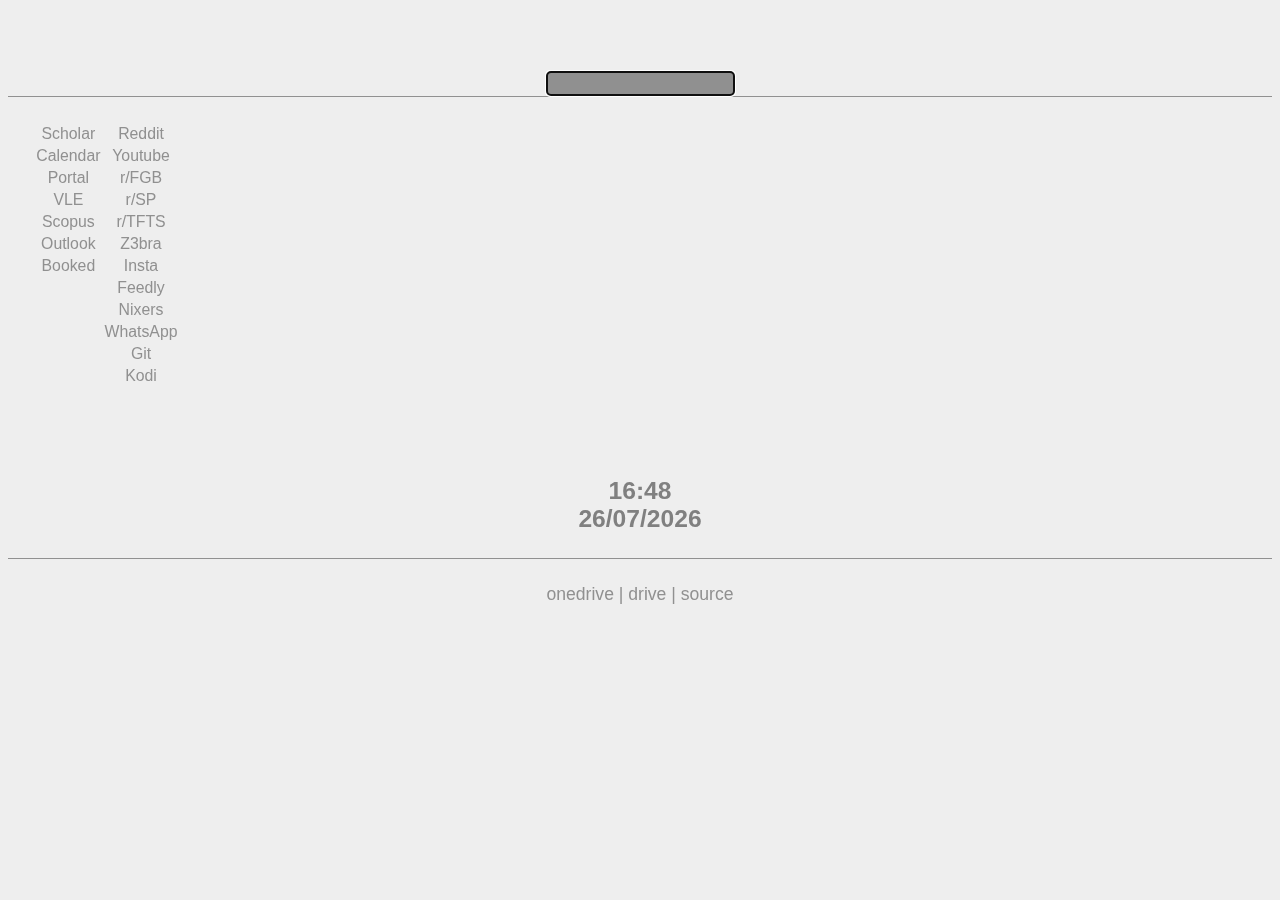
==== index.html @ 9c6651c5 "added link to kodi 2" ====
<!DOCTYPE HTML>
<html>

<head>
	<meta name="theme-color" content="#909090">
	<meta charset='utf-8'/>
	<meta name="viewport" content="width=device-width, initial-scale=1, height=device-height">
	<link rel='stylesheet' type='text/css' href='css/hompage.css'/>
	<link rel='icon' type='image/png' href='favicon.ico'/>
	<title> search </title>
</head>
<!-- -->
<body style="background-image:url(w3s.png)" onload="document.body.style.opacity='1'">
	<div class="search">

		<form method="get" action="http://www.google.com/search">
			<input class='search' name='q' type='text' placeholder=' ' autofocus/>
		</form>

	</div>



	<div class="links">
		<table >
			<tr>
				<td><a href="http://www.google.com/scholar"accesskey="1">Scholar</a><br></td>
				<td><a href="http://reddit.com/"accesskey="`">Reddit</a><br></td>
			</tr>
			<tr>
				<td><a href="http://calendar.google.com"accesskey="2">Calendar</a><br></td>
				<td><a href="http://youtube.com"accesskey="y">Youtube</a><br></td>

			</tr>
			<tr>
				<td><a href="http://portal.leeds.ac.uk"accesskey="3">Portal</a><br></td>
				<td><a href="http://reddit.com/r/FixedGearBicycle" >r/FGB</a><br></td>

			</tr>
			<tr>
				<td><a href="http://vlebb.leeds.ac.uk"accesskey="4">VLE</a><br></td>
				<td><a href="http://reddit.com/r/startpages" >r/SP</a><br></td>

			</tr>
			<tr>
				<td> <a href="http://www.scopus.com"accesskey="4">Scopus</a><br></td>
				<td><a href="http://reddit.com/r/talesfromtechsupport" >r/TFTS</a><br></td>

			</tr>
			<tr>
				<td><a href="https://outlook.office.com/owa/"accesskey="s">Outlook</a><br></td>
				<td><a href="http://blog.z3bra.org/" >Z3bra</a><br></td>

			</tr>
			<tr>
				<td><a href="https://apps.engineering.leeds.ac.uk/booked/engineering/Web/schedule.php?sid=15" >Booked</a><br></td>
				<td><a href="http://www.instagram.com/" >Insta</a><br></td>

			</tr>
			<tr>
				<td></td>
				<td><a href="http://www.feedly.com/" >Feedly</a><br></td>

			</tr>
			<tr>
				<td></td>
				<td><a href="http://www.nixers.net">Nixers</a><br></td>

			</tr>
			<tr>
				<td></td>
				<td><a href="https://web.whatsapp.com/">WhatsApp</a><br></td>

			</tr>
			<tr>
				<td></td>
				<td>	<a href="https://github.com/fraun">Git</a><br></td>

			</tr>
			<tr>
				<td></td>
				<td>	<a href="http://192.168.0.15:89">Kodi</a><br></td>

			</tr>
		</table>

	</div>

	<div id="time">


		<script type="text/javascript">

			var currentTime = new Date()
			var hours = currentTime.getHours()
			var minutes = currentTime.getMinutes()
			if (minutes < 10)
			minutes = '0' + minutes

			document.write("<b>" + hours + ":" + minutes + "</b>")
			</script>
			<br>
			<script type="text/javascript">
			var currentDate = new Date()
			var day = currentDate.getDate()
			var month = currentDate.getMonth() + 1
			var year = currentDate.getFullYear()
			if (month < 10)
			month = '0' + month
			if (day < 10)
			day = '0' + day

			document.write("<b>" + day + "/" + month + "/" + year + "</b>")

		</script>
	</div>

	<footer>
		<a href="https://leeds365-my.sharepoint.com/" >onedrive | </a>
		<a href="https://drive.google.com" >drive | </a>
		<a href="https://github.com/fraun/fraun.github.io" >source</a>
	</footer>
</body>

</html>
---- css/hompage.css ----
body {
    background-color: #eeeeee;
    text-align: center;
    font-family: "Roboto", sans-serif, Helvetica, Calibri;
    font-size: 110%;
    opacity:0;
    transition: opacity 0.5s;
    -webkit-transition: opacity 0.5s;
}
#time {
    
	
	text-align: center;
	margin-top: 5%;
	color: #808080;
	font-size: 140%;
    padding-bottom: 2%;	
}
input[type=text] {
    
	text-align: center;
    margin-top: 5%;
    background-color: #909090;
    color: white;
    border: 4px solid #909099;
    border-radius: 4px;
    -webkit-transition: width 0.4s ease-in-out;
    transition: width 0.4s ease-in-out;
}
input[type=text]:focus {
    border: 4px solid #909090;

	text-align: center;
}
table, td, th {
   
    text-align: center;
    border: 0px solid black;
}
h1 {
    /*color: #3CBC9D;*/
    /*text-align: center;*/
}


div.links {
	margin: auto;
	border-top:1px solid #909090;
	font-size: 90%;
	text-align: center;
	padding:2%;
	
}

footer {
    text-size: 50%;
    padding: 2%;
    border-top:1px solid #909090;
}
a:link {
	text-decoration: none;
	color: #909090;
}

a:hover {
	text-decoration: none;
	color: #909090;
   
}
a:visited {
    color: #909090;
}
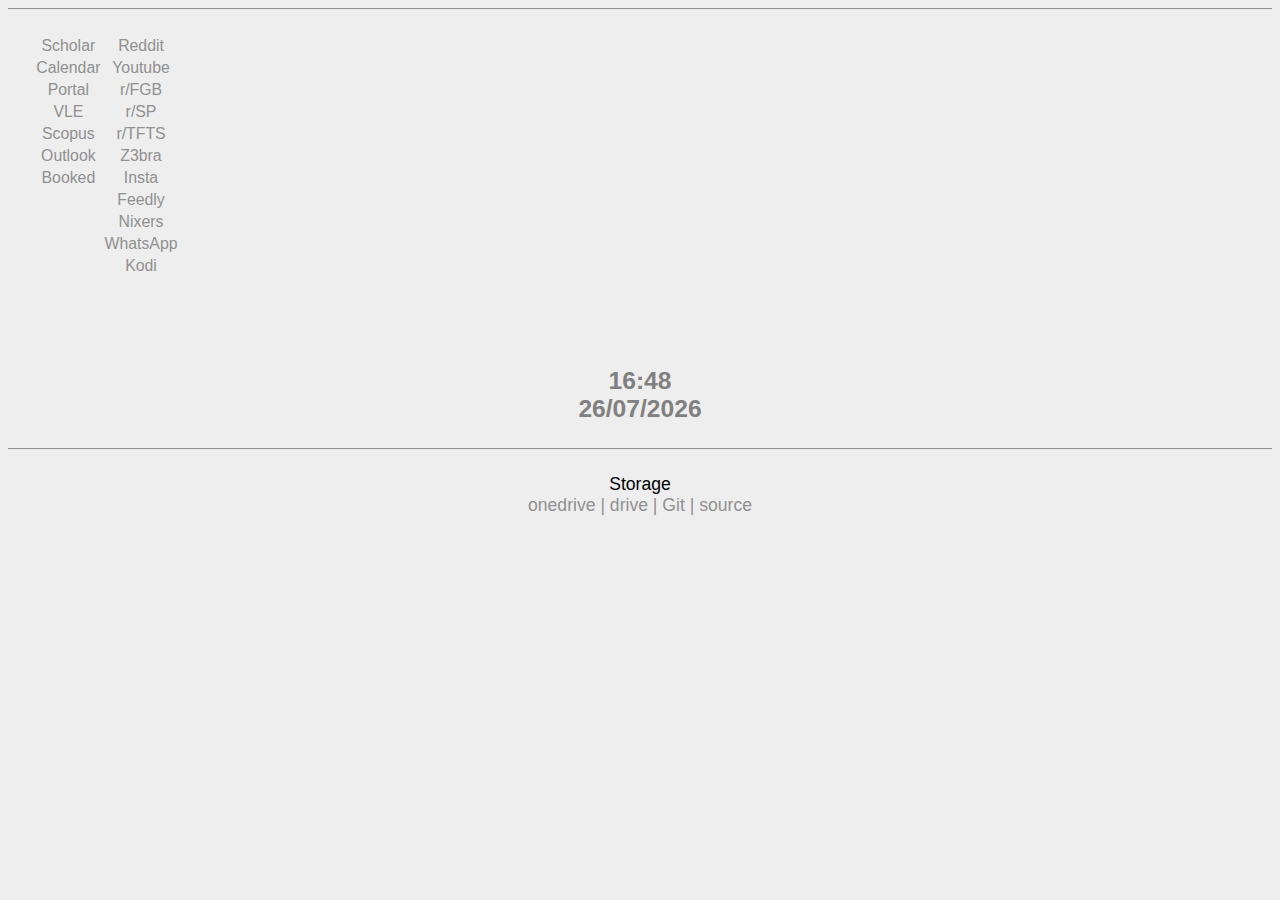
==== commit 2f3ebbc9: "removed search box" ====
--- a/index.html
+++ b/index.html
@@ -11,15 +11,6 @@
 </head>
 <!-- -->
 <body style="background-image:url(w3s.png)" onload="document.body.style.opacity='1'">
-	<div class="search">
-
-		<form method="get" action="http://www.google.com/search">
-			<input class='search' name='q' type='text' placeholder=' ' autofocus/>
-		</form>
-
-	</div>
-
-
 
 	<div class="links">
 		<table >
@@ -74,12 +65,7 @@
 			</tr>
 			<tr>
 				<td></td>
-				<td>	<a href="https://github.com/fraun">Git</a><br></td>
-
-			</tr>
-			<tr>
-				<td></td>
-				<td>	<a href="http://192.168.0.15:89">Kodi</a><br></td>
+				<td>	<a href="http://fraun.ddns.net:89">Kodi</a><br></td>
 
 			</tr>
 		</table>
@@ -116,8 +102,10 @@
 	</div>
 
 	<footer>
+		Storage <br>
 		<a href="https://leeds365-my.sharepoint.com/" >onedrive | </a>
 		<a href="https://drive.google.com" >drive | </a>
+		<a href="https://github.com/fraun">Git | </a>
 		<a href="https://github.com/fraun/fraun.github.io" >source</a>
 	</footer>
 </body>
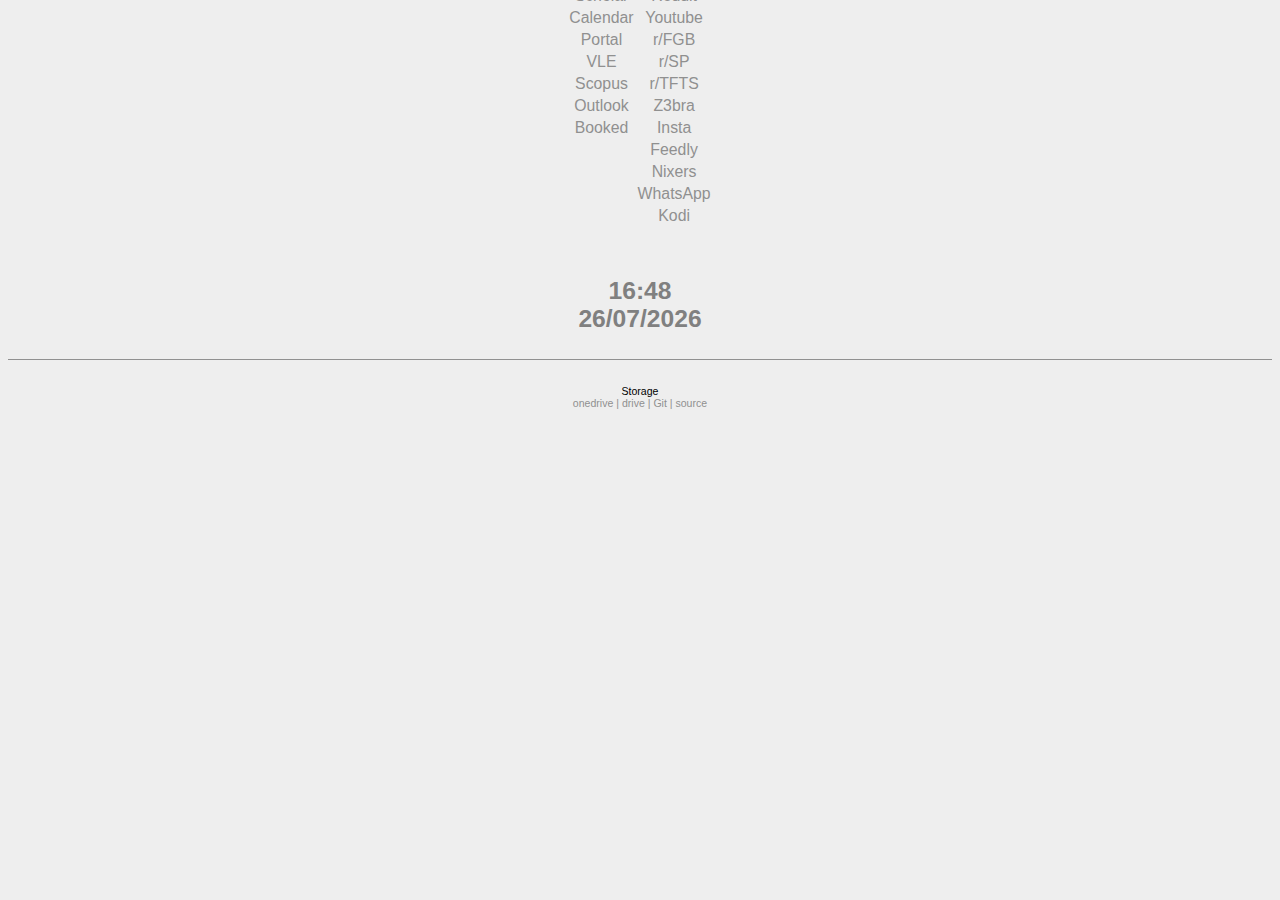
==== commit 75379b11: "Update index.html" ====
--- a/index.html
+++ b/index.html
@@ -11,7 +11,7 @@
 </head>
 <!-- -->
 <body style="background-image:url(w3s.png)" onload="document.body.style.opacity='1'">
-
+<div class="outer">
 	<div class="links">
 		<table >
 			<tr>
@@ -100,7 +100,7 @@
 
 		</script>
 	</div>
-
+</div>
 	<footer>
 		Storage <br>
 		<a href="https://leeds365-my.sharepoint.com/" >onedrive | </a>
--- a/css/hompage.css
+++ b/css/hompage.css
@@ -9,52 +9,32 @@
     -webkit-transition: opacity 0.5s;
 }
 #time {
-    
-	
-	text-align: center;
-	margin-top: 5%;
-	color: #808080;
-	font-size: 140%;
+    text-align: center;
+    margin-top: 2%;
+    color: #808080;
+    font-size: 140%;
     padding-bottom: 2%;	
 }
-input[type=text] {
-    
-	text-align: center;
-    margin-top: 5%;
-    background-color: #909090;
-    color: white;
-    border: 4px solid #909099;
-    border-radius: 4px;
-    -webkit-transition: width 0.4s ease-in-out;
-    transition: width 0.4s ease-in-out;
-}
+
 input[type=text]:focus {
     border: 4px solid #909090;
-
-	text-align: center;
 }
 table, td, th {
-   
-    text-align: center;
+    margin: auto;
+    width: 10%;
     border: 0px solid black;
 }
-h1 {
-    /*color: #3CBC9D;*/
-    /*text-align: center;*/
-}
-
 
 div.links {
-	margin: auto;
-	border-top:1px solid #909090;
+	position: relative;
+  	top: 10%;
+  	transform: translateY(-10%);
+
 	font-size: 90%;
-	text-align: center;
-	padding:2%;
-	
 }
 
 footer {
-    text-size: 50%;
+    font-size: 60%;
     padding: 2%;
     border-top:1px solid #909090;
 }
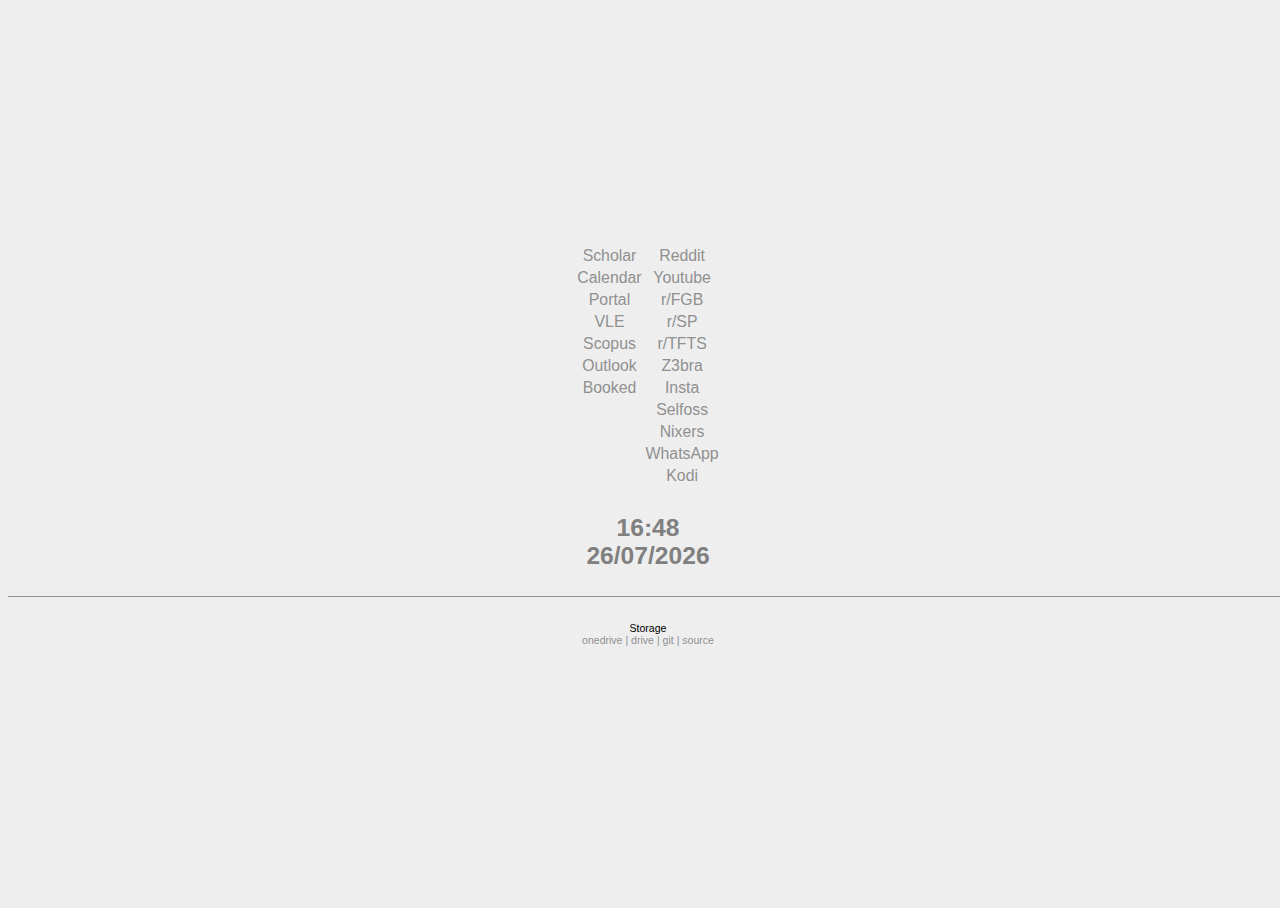
==== commit eb546e4b: "added selfoss" ====
--- a/index.html
+++ b/index.html
@@ -12,6 +12,7 @@
 <!-- -->
 <body style="background-image:url(w3s.png)" onload="document.body.style.opacity='1'">
 <div class="outer">
+	<div class="middle">
 	<div class="links">
 		<table >
 			<tr>
@@ -50,7 +51,7 @@
 			</tr>
 			<tr>
 				<td></td>
-				<td><a href="http://www.feedly.com/" >Feedly</a><br></td>
+				<td><a href="http://fraun.ddns.net/selfoss" >Selfoss</a><br></td>
 
 			</tr>
 			<tr>
@@ -100,14 +101,16 @@
 
 		</script>
 	</div>
-</div>
+
 	<footer>
 		Storage <br>
 		<a href="https://leeds365-my.sharepoint.com/" >onedrive | </a>
 		<a href="https://drive.google.com" >drive | </a>
-		<a href="https://github.com/fraun">Git | </a>
+		<a href="https://github.com/fraun">git | </a>
 		<a href="https://github.com/fraun/fraun.github.io" >source</a>
 	</footer>
+	</div>
+</div>
 </body>
 
 </html>
--- a/css/hompage.css
+++ b/css/hompage.css
@@ -24,12 +24,20 @@
     width: 10%;
     border: 0px solid black;
 }
-
+div.outer {
+	display: table;
+    position: absolute;
+    height: 100%;
+    width: 100%;
+}
+div.middle {
+    display: table-cell;
+    vertical-align: middle;
+}
 div.links {
-	position: relative;
-  	top: 10%;
-  	transform: translateY(-10%);
-
+	margin-left: auto;
+    	margin-right: auto; 
+    	width: 100%;
 	font-size: 90%;
 }
 
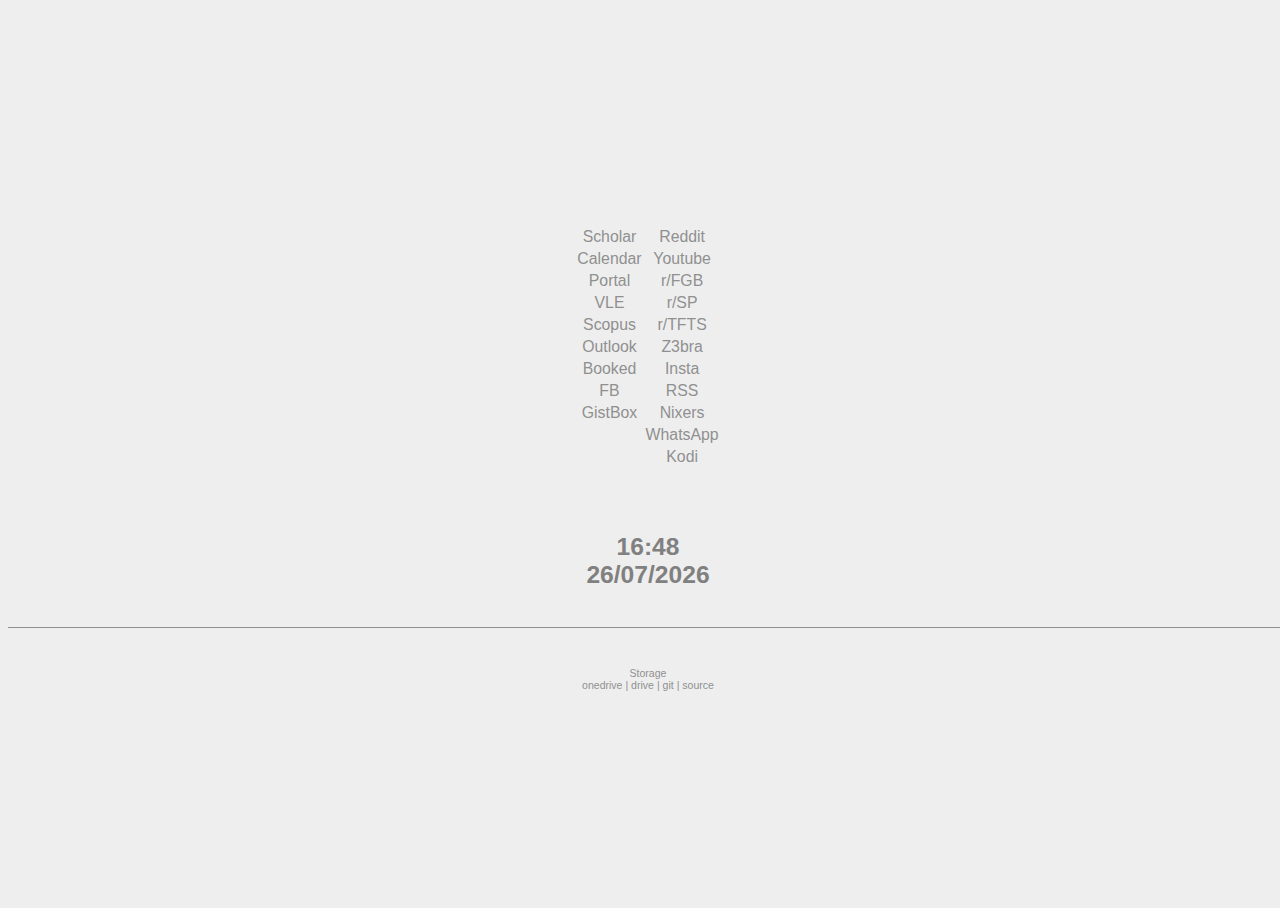
==== commit 5ca41abc: "added gistbox" ====
--- a/index.html
+++ b/index.html
@@ -50,12 +50,12 @@
 
 			</tr>
 			<tr>
-				<td></td>
-				<td><a href="http://fraun.ddns.net/selfoss" >Selfoss</a><br></td>
+				<td><a href="https://www.facebook.com">FB</a></td>
+				<td><a href="http://fraun.ddns.net/rss" >RSS</a><br></td>
 
 			</tr>
 			<tr>
-				<td></td>
+				<td><a href="https://app.gistboxapp.com/library/my-gists">GistBox</a><br></td>
 				<td><a href="http://www.nixers.net">Nixers</a><br></td>
 
 			</tr>
--- a/css/hompage.css
+++ b/css/hompage.css
@@ -7,13 +7,14 @@
     opacity:0;
     transition: opacity 0.5s;
     -webkit-transition: opacity 0.5s;
+    color: #909090;
 }
 #time {
     text-align: center;
     margin-top: 2%;
     color: #808080;
     font-size: 140%;
-    padding-bottom: 2%;	
+    padding-bottom: 3%;
 }
 
 input[type=text]:focus {
@@ -36,14 +37,16 @@
 }
 div.links {
 	margin-left: auto;
-    	margin-right: auto; 
+    	margin-right: auto;
     	width: 100%;
 	font-size: 90%;
+  padding-bottom: 3%;
 }
 
 footer {
     font-size: 60%;
-    padding: 2%;
+    padding-top: 3%;
+    color: #909090;
     border-top:1px solid #909090;
 }
 a:link {
@@ -54,7 +57,7 @@
 a:hover {
 	text-decoration: none;
 	color: #909090;
-   
+
 }
 a:visited {
     color: #909090;
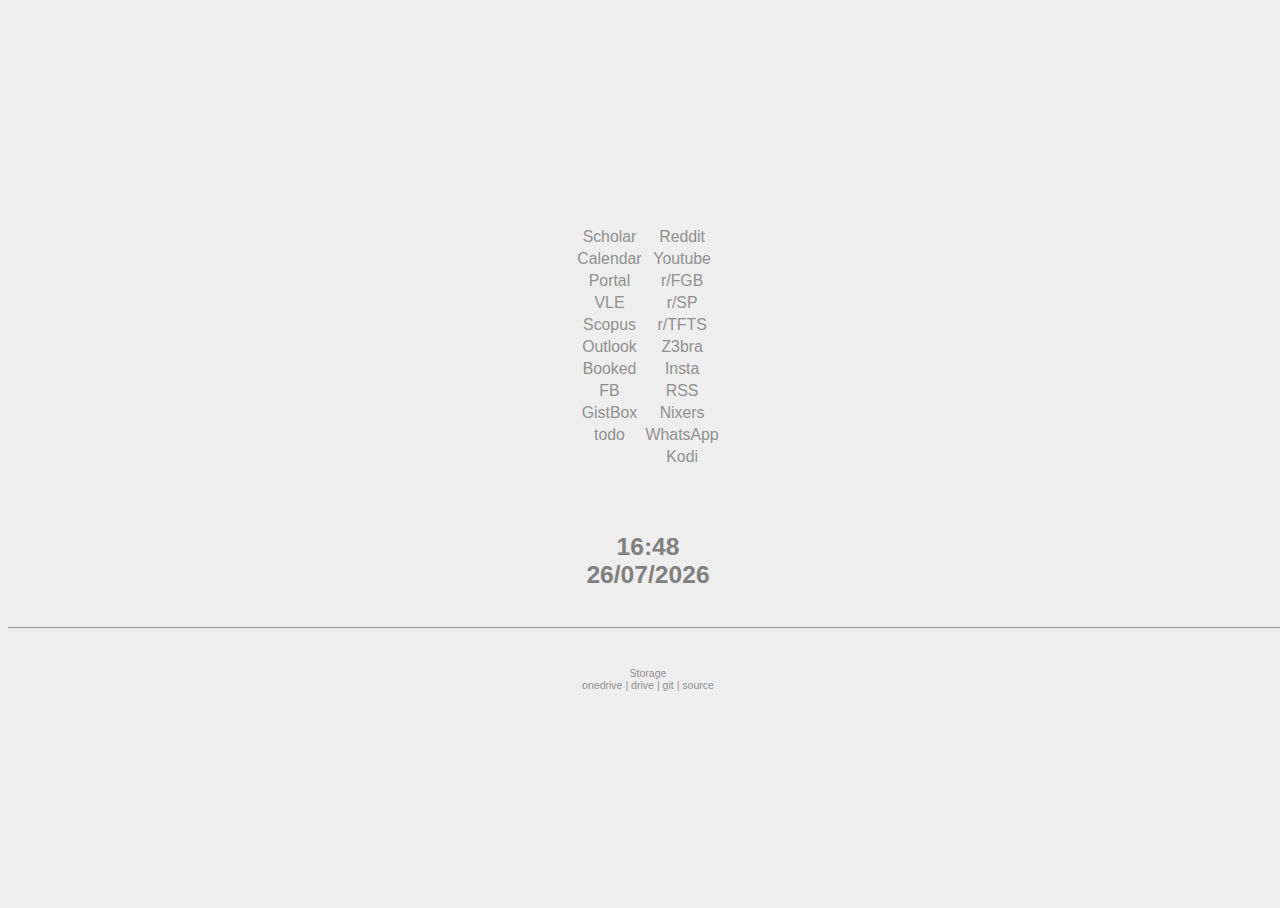
==== commit ec5ddda9: "added todo" ====
--- a/index.html
+++ b/index.html
@@ -4,13 +4,13 @@
 <head>
 	<meta name="theme-color" content="#909090">
 	<meta charset='utf-8'/>
-	<meta name="viewport" content="width=device-width, initial-scale=1, height=device-height">
+	<meta name="viewport" content="width=device-width, initial-scale=1">
 	<link rel='stylesheet' type='text/css' href='css/hompage.css'/>
 	<link rel='icon' type='image/png' href='favicon.ico'/>
 	<title> search </title>
 </head>
 <!-- -->
-<body style="background-image:url(w3s.png)" onload="document.body.style.opacity='1'">
+<body onload="document.body.style.opacity='1'">
 <div class="outer">
 	<div class="middle">
 	<div class="links">
@@ -60,7 +60,7 @@
 
 			</tr>
 			<tr>
-				<td></td>
+				<td><a href="http://fraun.github.io/todo">todo</a></td>
 				<td><a href="https://web.whatsapp.com/">WhatsApp</a><br></td>
 
 			</tr>
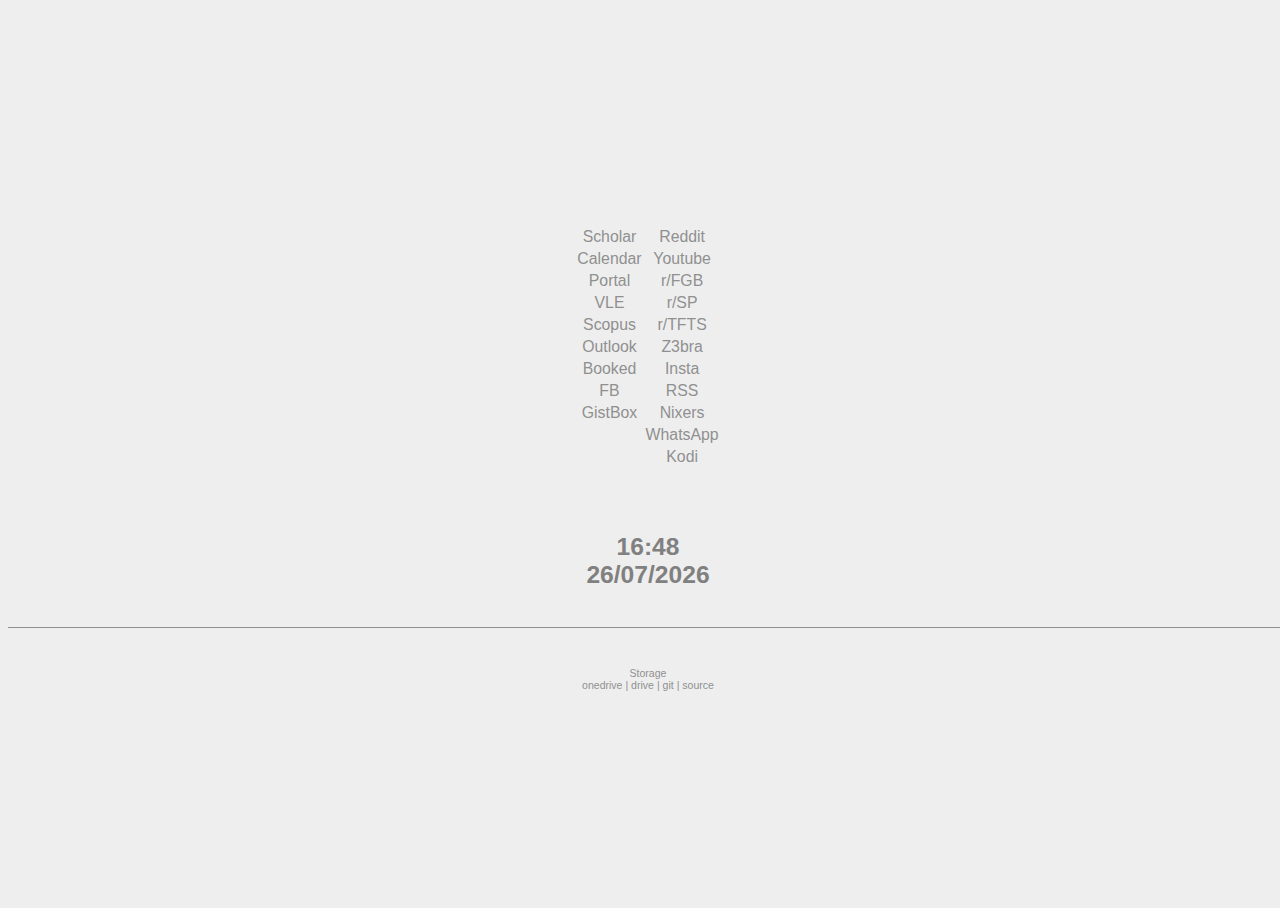
==== commit 9d64ecc3: "changes links to github user mngad, not fraun" ====
--- a/index.html
+++ b/index.html
@@ -60,7 +60,7 @@
 
 			</tr>
 			<tr>
-				<td><a href="http://fraun.github.io/todo">todo</a></td>
+				<td></td>
 				<td><a href="https://web.whatsapp.com/">WhatsApp</a><br></td>
 
 			</tr>
@@ -106,8 +106,8 @@
 		Storage <br>
 		<a href="https://leeds365-my.sharepoint.com/" >onedrive | </a>
 		<a href="https://drive.google.com" >drive | </a>
-		<a href="https://github.com/fraun">git | </a>
-		<a href="https://github.com/fraun/fraun.github.io" >source</a>
+		<a href="https://github.com/mngad">git | </a>
+		<a href="https://github.com/mngad/start" >source</a>
 	</footer>
 	</div>
 </div>
